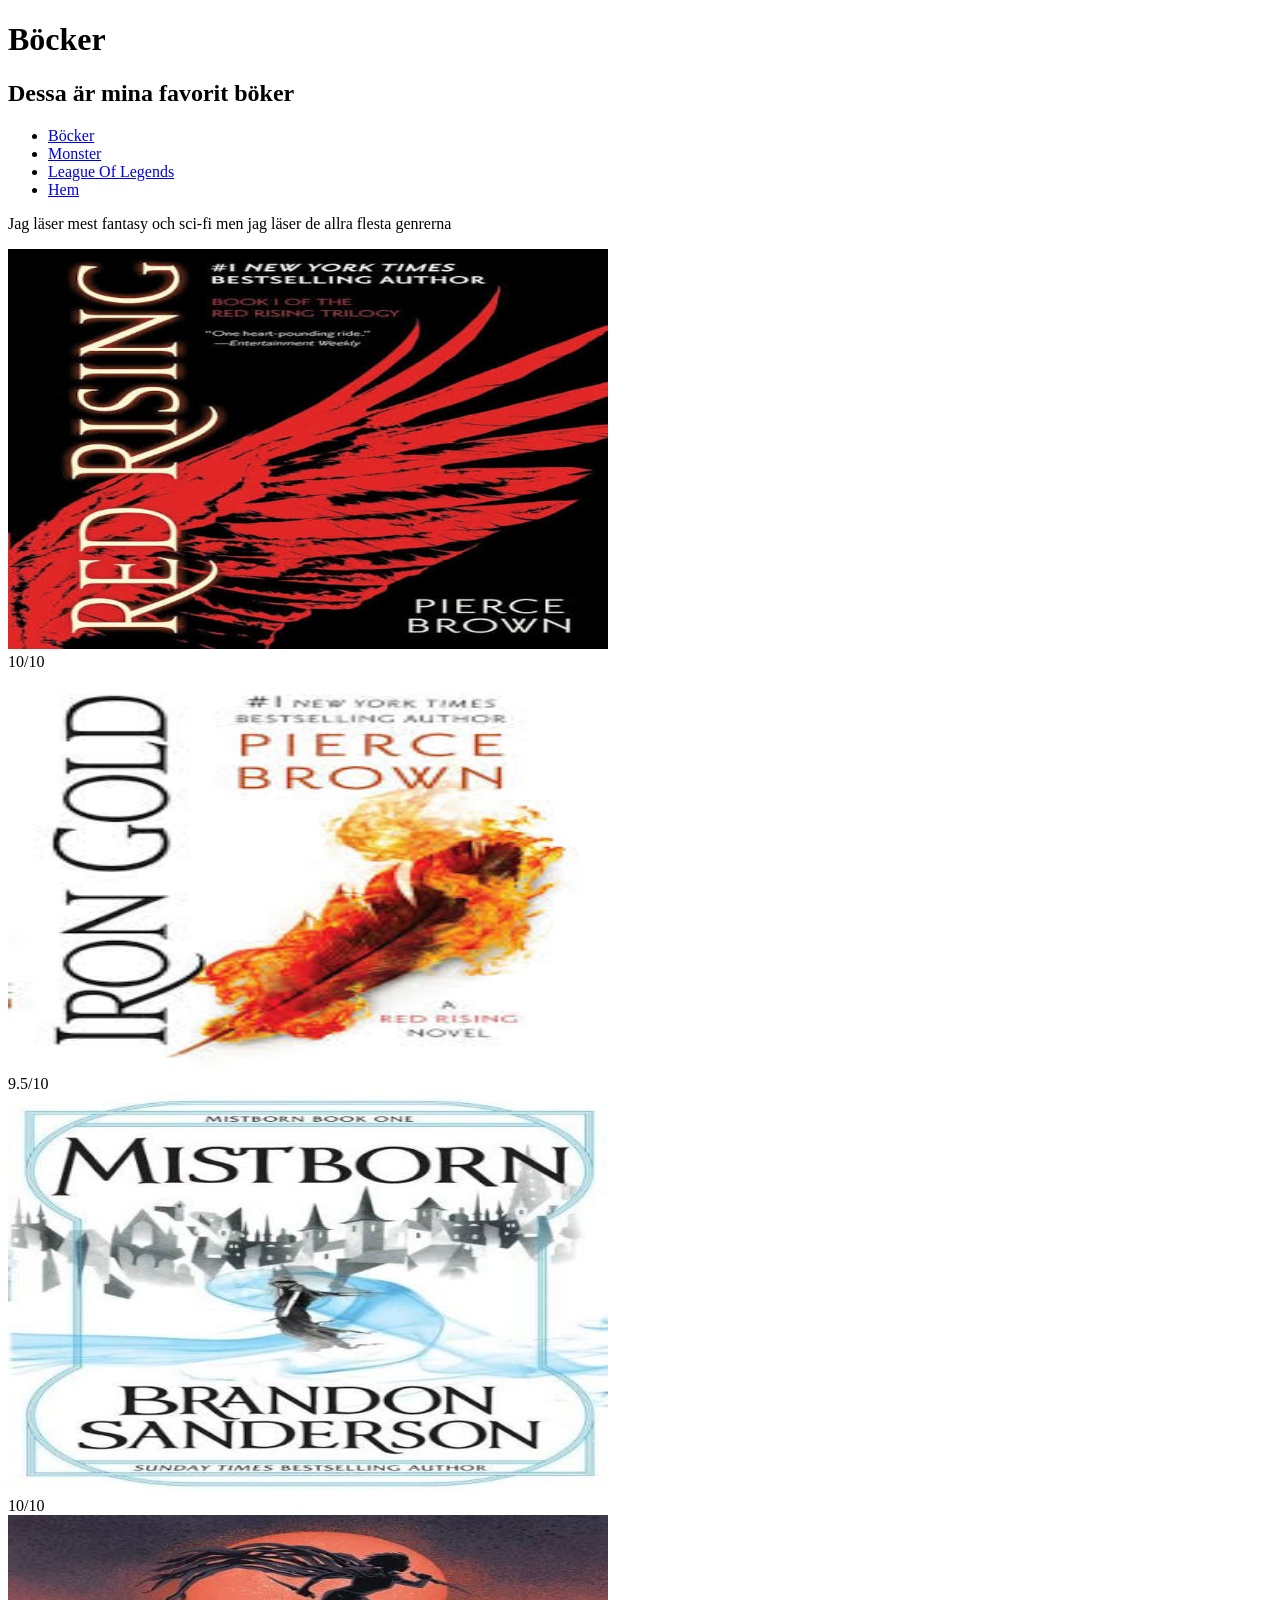
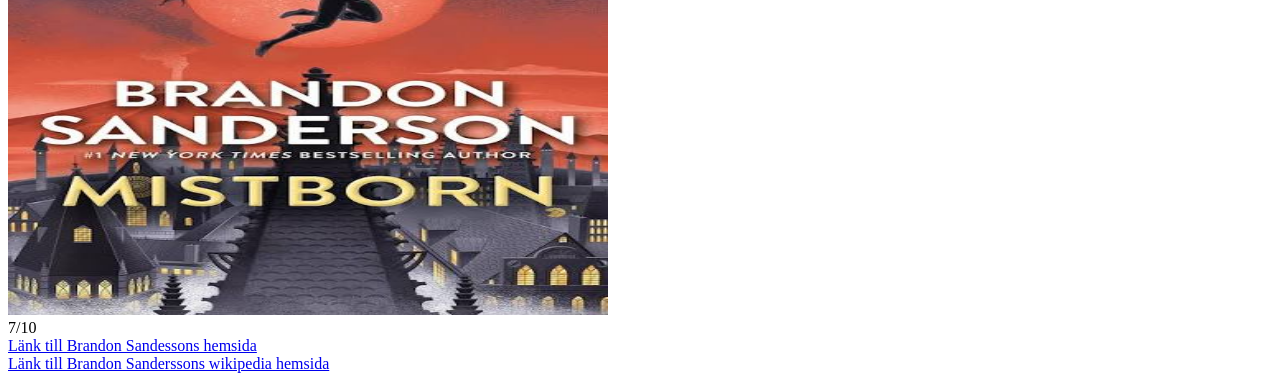
==== Bok1.html @ d7317df2 "Add files via upload" ====
<!DOCTYPE html>
<html>
<head>
<meta charset="UTF-8">
<link rel="stylesheet" href="Index.css">
<title> Bok </title>
</head>
<body>

<h1> Böcker </h1>
<h2 id="Bok2"> Dessa är mina favorit böker</h2>




<ul class="topnav">
  <li><a href="Bok1.html">Böcker</a></li>
  <li><a href="Monster.html">Monster</a></li>
  <li><a href="LeagueOfLegends.html">League Of Legends</a></li>
  <li><a href="index.html">Hem </a></li>
</ul>

<p id="VarförBok"> Jag läser mest fantasy och sci-fi men jag läser de allra flesta genrerna </p>

<main class="inehållbok">
	<div class="galleryBok">

	<div class="gallery-itemBok">
	<a target="_blank" href="RedRising.jpg">
		<img src="RedRising.jpg" alt="Bild på Red Rising" width="600" height="400">
	</a>
	<div class="desc">10/10</div>
	</div>

	<div class="gallery-itemBok">
	<a target="_blank" href="IronGold.jpg">
		<img src="IronGold.jpg" alt="Bild på Iron Gold" width="600" height="400">
	</a>
	<div class="desc"> 9.5/10 </div>
	</div>

	<div class="gallery-itemBok">
	<a target="_blank" href="Mistborn.jpg">
		<img src="Mistborn.jpg" alt="Bild på Mistborn" width="600" height="400">
	</a>
	<div class="desc">10/10</div>
	</div>

	<div class="gallery-itemBok">
	<a target="_blank" href="Mistborn2.jpg">
		<img src="Mistborn2.jpg" alt="Bild på Mistborne bok 2" width="600" height="400">
	</a>
	<div class="desc">7/10</div>
	</div>

	</div>
	

<div class="Någonting">
<a href="https://www.brandonsanderson.com/"> Länk till Brandon Sandessons hemsida</a>
<br>
<a href="https://en.wikipedia.org/wiki/Brandon_Sanderson"> Länk till Brandon Sanderssons wikipedia hemsida </a>
</div>

</main>



</body>
</html>
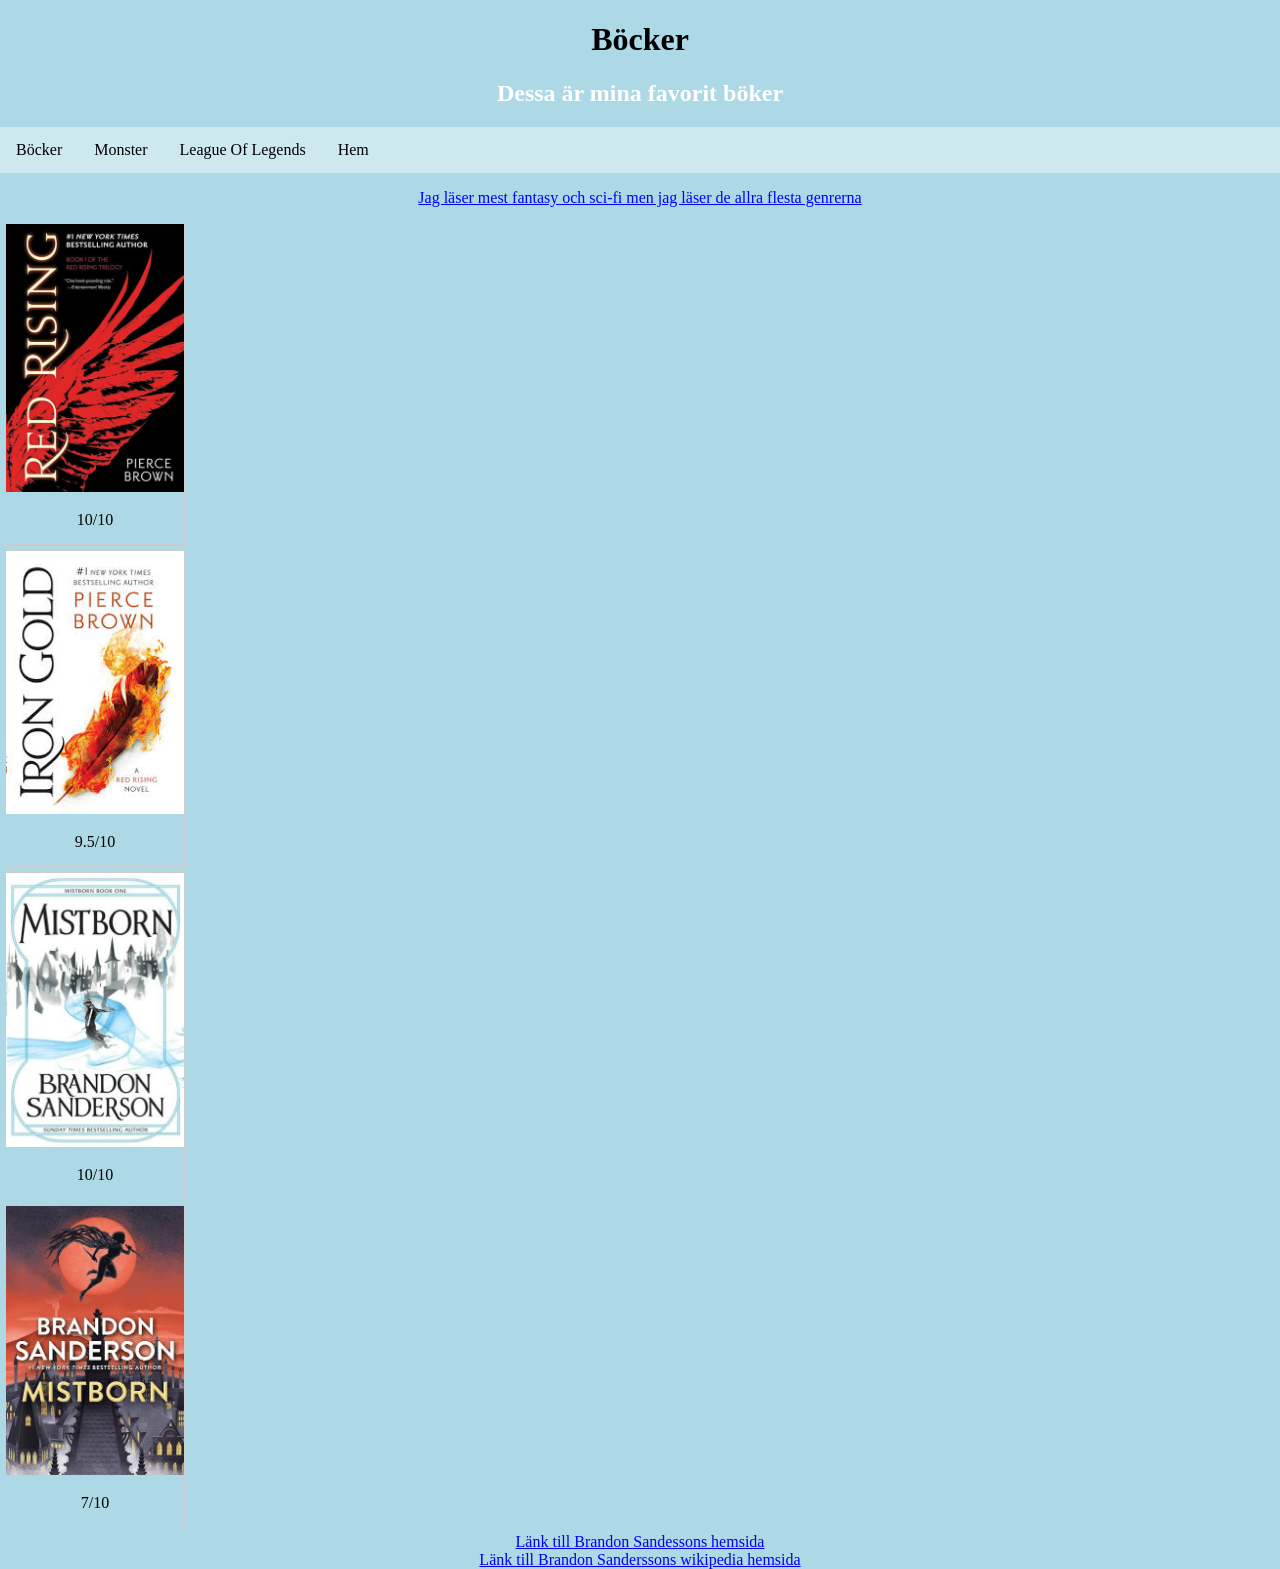
==== commit 8d579f41: "Add files via upload" ====
--- a/Bok1.html
+++ b/Bok1.html
@@ -2,7 +2,7 @@
 <html>
 <head>
 <meta charset="UTF-8">
-<link rel="stylesheet" href="Index.css">
+<link rel="stylesheet" href="index.css">
 <title> Bok </title>
 </head>
 <body>
--- a/index.css
+++ b/index.css
@@ -0,0 +1,193 @@
+* {
+  box-sizing: border-box;
+}
+
+body {
+  background-color: lightblue;
+  margin: 0;
+  padding: 0;
+}
+
+h1 {
+  text-align: center;
+  color: black;
+}
+
+header {
+  padding: 10px;
+  text-align: center;
+}
+
+ul.topnav {
+  display: flex;
+  list-style-type: none;
+  margin: 0;
+  padding: 0;
+  background-color: rgba(255, 255, 255, 0.4);
+}
+
+ul.topnav li a {
+  display: block;
+  color: black;
+  padding: 14px 16px;
+  text-decoration: none;
+}
+
+ul.topnav li a:hover {
+  background-color: #dddddd;
+  color: black;
+}
+
+
+
+.innehall {
+  display: flex;           
+  align-items: flex-start;  
+  gap: 30px;                
+  padding: 20px;
+}
+
+.text-vanster {
+  flex: 1;                  
+  font-size: 1.1rem;
+  line-height: 1.5;
+}
+
+div.bilder {
+  flex: 2;                  
+  display: flex;
+  flex-wrap: wrap;         
+  gap: 15px;
+}
+
+div.bilder-grejer {
+  border: 1px solid #ccc;
+  width: 180px;
+  background-color: white;
+}
+
+div.bilder-grejer:hover {
+  border: 1px solid #777;
+}
+
+div.bilder-grejer img {
+  width: 100%;
+  height: auto;
+  display: grid;
+  justify-content: center;
+  align-items: center;
+  
+}
+
+div.bilder-grejer div.desc {
+  padding: 10px;
+  text-align: center;
+}
+
+
+p { 
+	font-style: Times New Roman;
+	color: blue;
+	text-decoration-line: underline;
+}
+
+div.bok {
+  width: 100%;
+  height:auto;
+  display: inline;
+}
+
+div.gallery {
+  display: flex;
+  flex-wrap: wrap;
+  justify-content: flex-start;
+}
+
+div.gallery-itemBok {
+  margin: 5px;
+  border: 1px solid #ccc;
+  width: 180px;
+}
+
+div.gallery-itemBok:hover {
+  border: 1px solid #777;
+}
+
+div.gallery-itemBok img {
+  width: 100%;
+  height: auto;
+}
+
+div.gallery-itemBok div.desc {
+  padding: 15px;
+  text-align: center;
+}
+
+h2 {
+	text-align: center;
+	font: arial;
+	color: white;
+}
+
+#VarförBok {
+	text-align: center
+}
+
+#Länk {
+	text-align: center
+	
+}
+
+div.gallery-itemMonster {
+  margin: 5px;
+  border: 1px solid #ccc;
+  width: 180px;
+}
+
+div.gallery-itemMonster:hover {
+  border: 1px solid #777;
+}
+
+div.gallery-itemMonster img {
+  width: 100%;
+  height: auto;
+}
+
+div.gallery-itemMonster div.desc {
+  padding: 15px;
+  text-align: center;
+}
+
+p {
+	font-family: Times New Roman;
+}
+
+.p1 {
+  font-family: "Times New Roman", Times, serif;
+  text-align: center
+ 
+}
+
+div.gallery-itemlol {
+  margin: 5px;
+  border: 1px solid #ccc;
+  width: 180px;
+}
+
+div.gallery-itemlol:hover {
+  border: 1px solid #777;
+}
+
+div.gallery-itemlol img {
+  width: 100%;
+  height: auto;
+}
+
+div.gallery-itemlol div.desc {
+  padding: 15px;
+  text-align: center;
+}
+
+.Någonting {
+	text-align: center;
+}
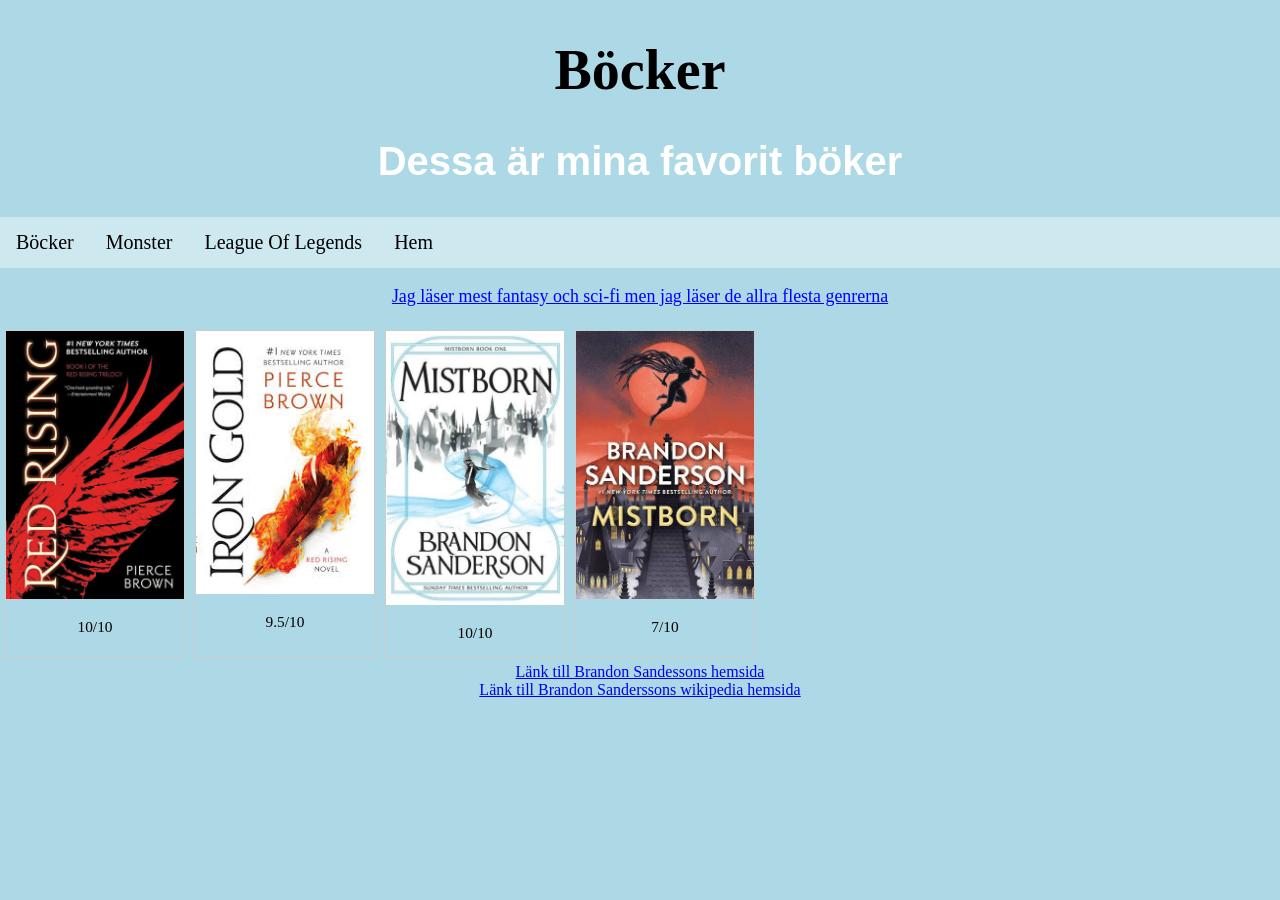
==== commit 47c5c5f1: "Rätta klassnamn, trasig bildlänk och galleri-klasser Co-Authored-By: Claude Opus 5.5 <noreply@anthro" ====
--- a/Bok1.html
+++ b/Bok1.html
@@ -1,6 +1,7 @@
 <!DOCTYPE html>
 <html>
 <head>
+<meta name="viewport" content="width=device-width, initial-scale=1.0">
 <meta charset="UTF-8">
 <link rel="stylesheet" href="index.css">
 <title> Bok </title>
@@ -23,7 +24,7 @@
 <p id="VarförBok"> Jag läser mest fantasy och sci-fi men jag läser de allra flesta genrerna </p>
 
 <main class="inehållbok">
-	<div class="galleryBok">
+	<div class="gallery">
 
 	<div class="gallery-itemBok">
 	<a target="_blank" href="RedRising.jpg">
--- a/index.css
+++ b/index.css
@@ -1,5 +1,10 @@
 * {
   box-sizing: border-box;
+}
+
+img {
+  max-width: 100%;
+  height: auto;
 }
 
 body {
@@ -9,6 +14,7 @@
 }
 
 h1 {
+  font-size: clamp(28px, 5vw, 56px);
   text-align: center;
   color: black;
 }
@@ -27,6 +33,7 @@
 }
 
 ul.topnav li a {
+  font-size: clamp(14px, 1.6vw, 20px);
   display: block;
   color: black;
   padding: 14px 16px;
@@ -49,7 +56,7 @@
 
 .text-vanster {
   flex: 1;                  
-  font-size: 1.1rem;
+  font-size: clamp(16px, 1.5vw, 20px);
   line-height: 1.5;
 }
 
@@ -79,6 +86,10 @@
   
 }
 
+div.desc {
+  font-size: clamp(14px, 1.2vw, 18px);
+}
+
 div.bilder-grejer div.desc {
   padding: 10px;
   text-align: center;
@@ -86,7 +97,7 @@
 
 
 p { 
-	font-style: Times New Roman;
+	font-size: clamp(16px, 1.4vw, 20px);
 	color: blue;
 	text-decoration-line: underline;
 }
@@ -124,8 +135,9 @@
 }
 
 h2 {
+	font-size: clamp(22px, 3.5vw, 40px);
 	text-align: center;
-	font: arial;
+	font-family: Arial, sans-serif;
 	color: white;
 }
 
@@ -190,4 +202,33 @@
 
 .Någonting {
 	text-align: center;
-}+}+
+
+@media (max-width: 700px) {
+
+  .innehall {
+    flex-direction: column;
+    padding: 10px;
+    gap: 15px;
+  }
+
+  div.bilder {
+    justify-content: center;
+  }
+
+  ul.topnav {
+    flex-direction: column;
+  }
+
+  ul.topnav li a {
+    text-align: center;
+  }
+
+  div.bilder-grejer,
+  div.gallery-itemBok,
+  div.gallery-itemMonster,
+  div.gallery-itemlol {
+    width: 100%;
+  }
+}
